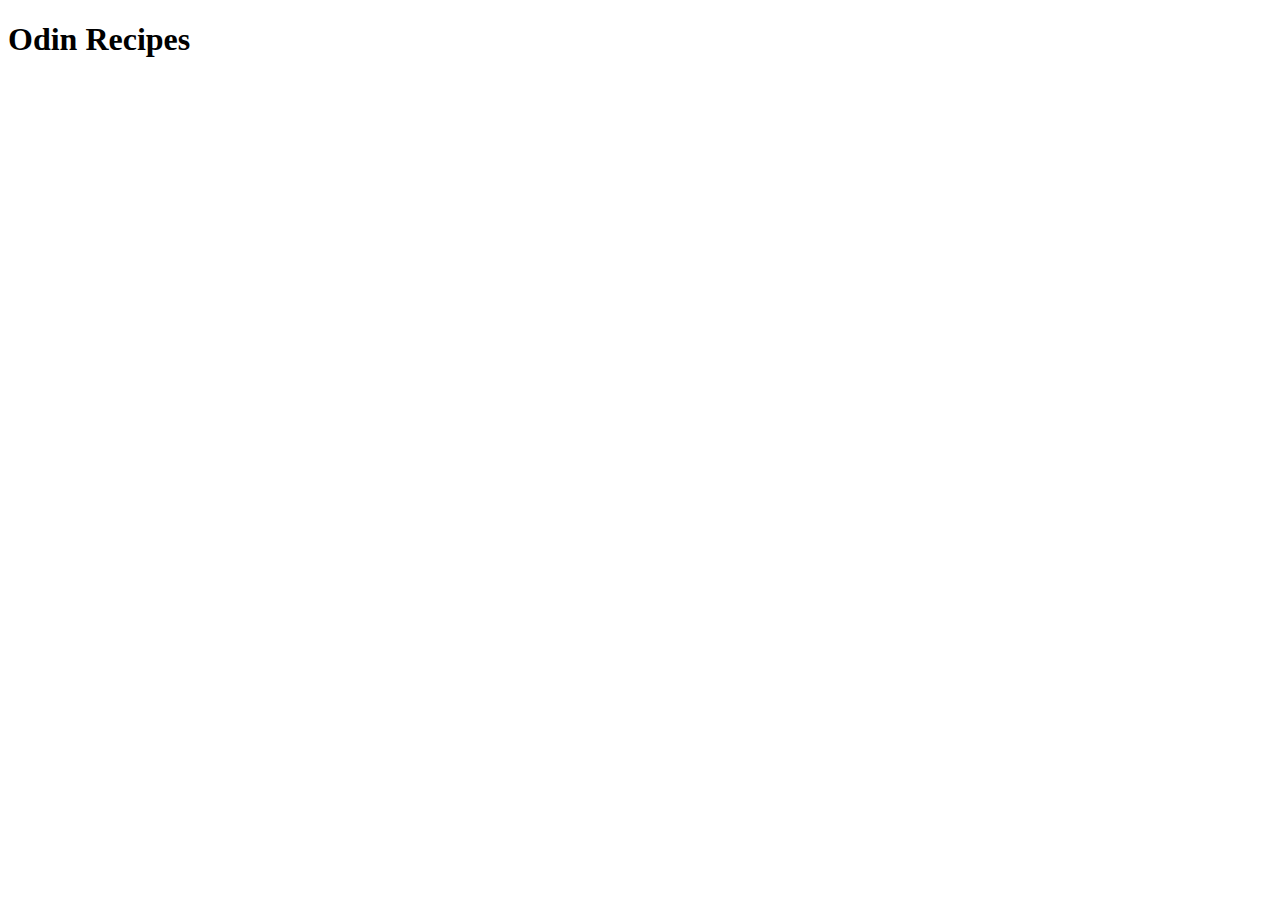
==== index.html @ 8bdc64a0 "edit index.html" ====
<!DOCTYPE html>
<html lang="en">
<head>
    <meta charset="UTF-8">
    <meta http-equiv="X-UA-Compatible" content="IE=edge">
    <meta name="viewport" content="width=device-width, initial-scale=1.0">
    <title>Fun recipies</title>
</head>
<body>
    <h1>Odin Recipes</h1>
    
</body>
</html>
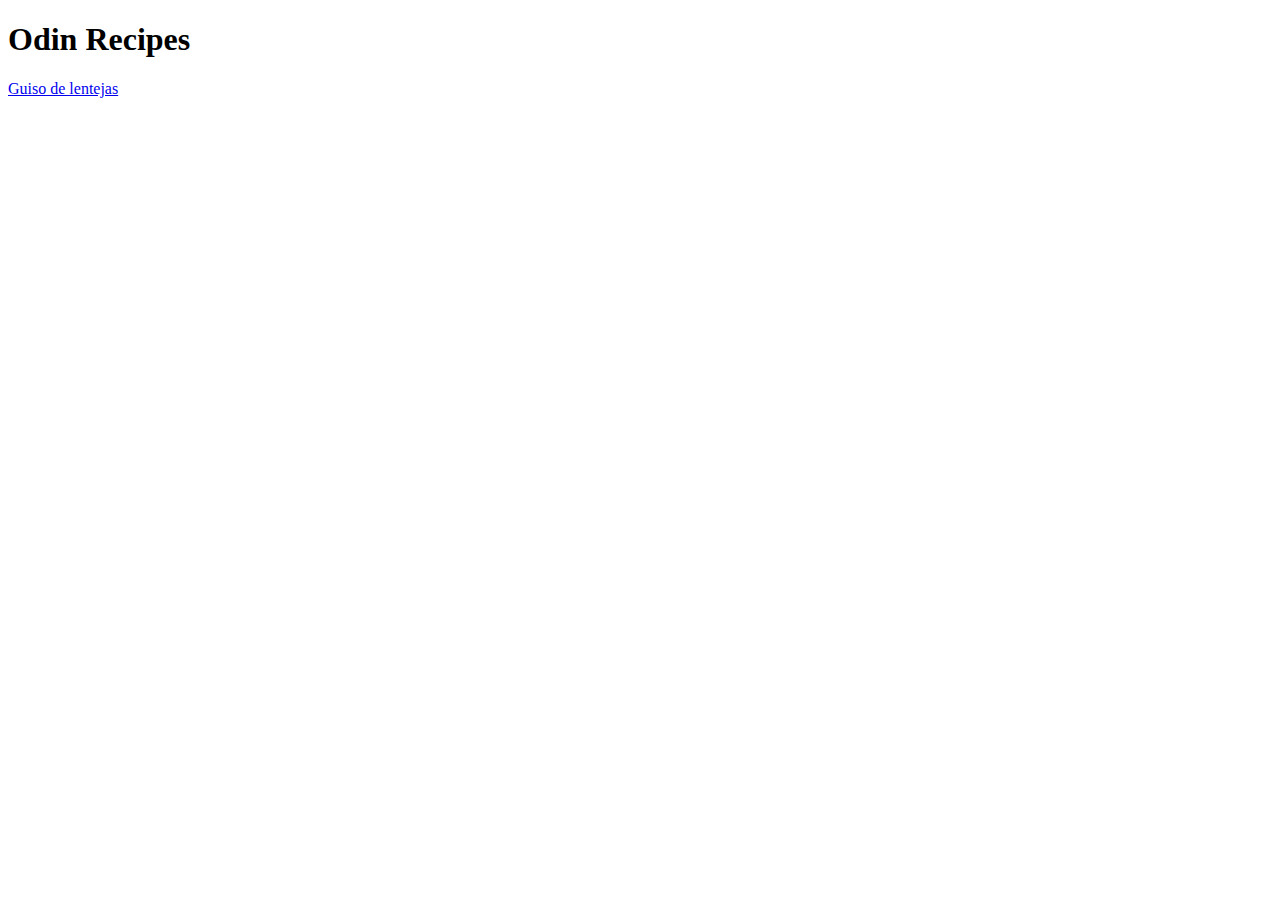
==== commit 673beff1: "edit ../img/guiso.jpg" ====
--- a/index.html
+++ b/index.html
@@ -8,6 +8,7 @@
 </head>
 <body>
     <h1>Odin Recipes</h1>
+    <a href="./recipes/guiso.html">Guiso de lentejas</a>
     
 </body>
 </html>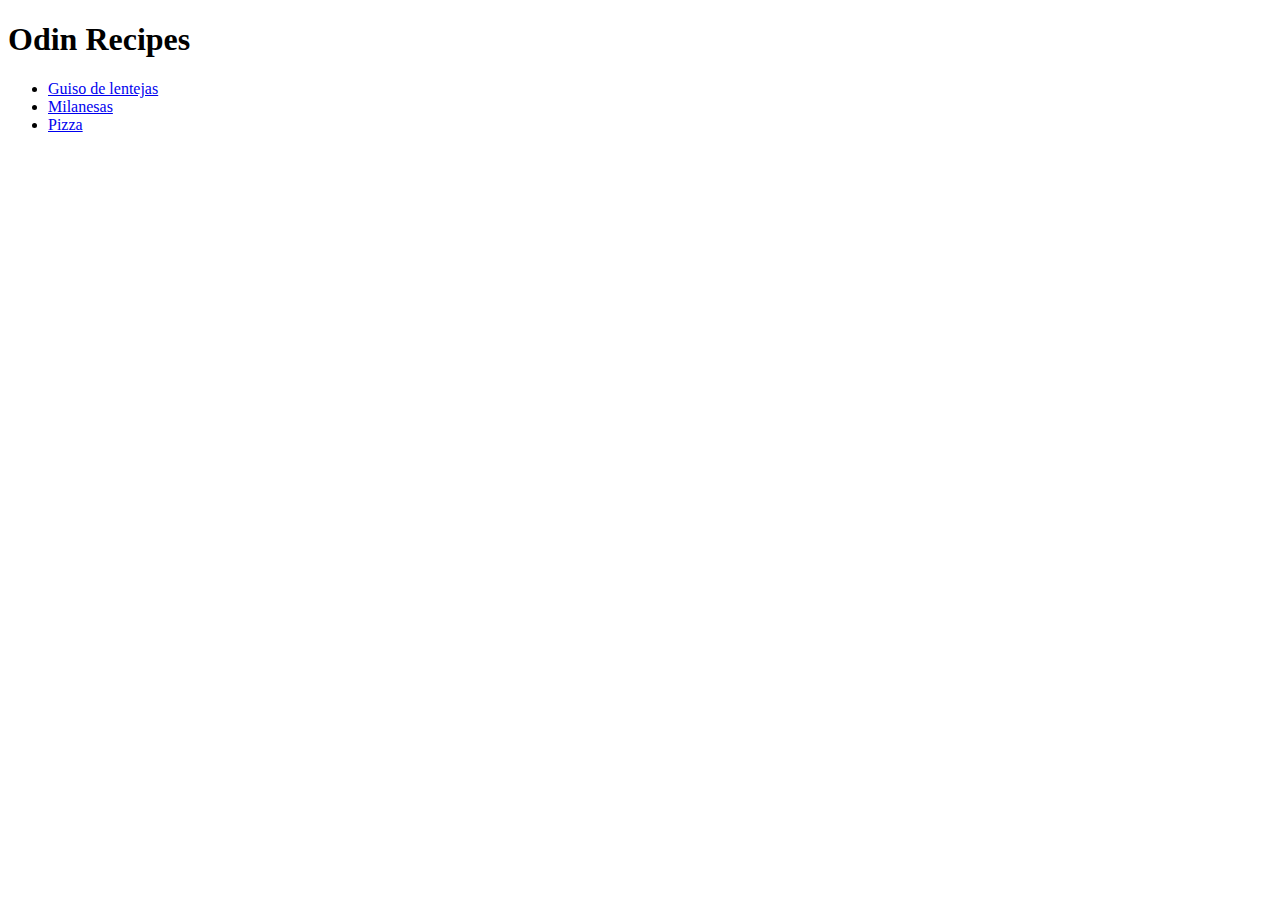
==== commit 66203ec8: "edit ../index.html and guiso.html" ====
--- a/index.html
+++ b/index.html
@@ -8,7 +8,11 @@
 </head>
 <body>
     <h1>Odin Recipes</h1>
-    <a href="./recipes/guiso.html">Guiso de lentejas</a>
-    
+    <ul>
+        <li><a href="./recipes/guiso.html">Guiso de lentejas</a></li>
+        <li><a href="./recipes/milanesa.html">Milanesas</a></li>
+        <li><a href="./recipes/pizza.html">Pizza</a></li>
+
+    </ul>
 </body>
 </html>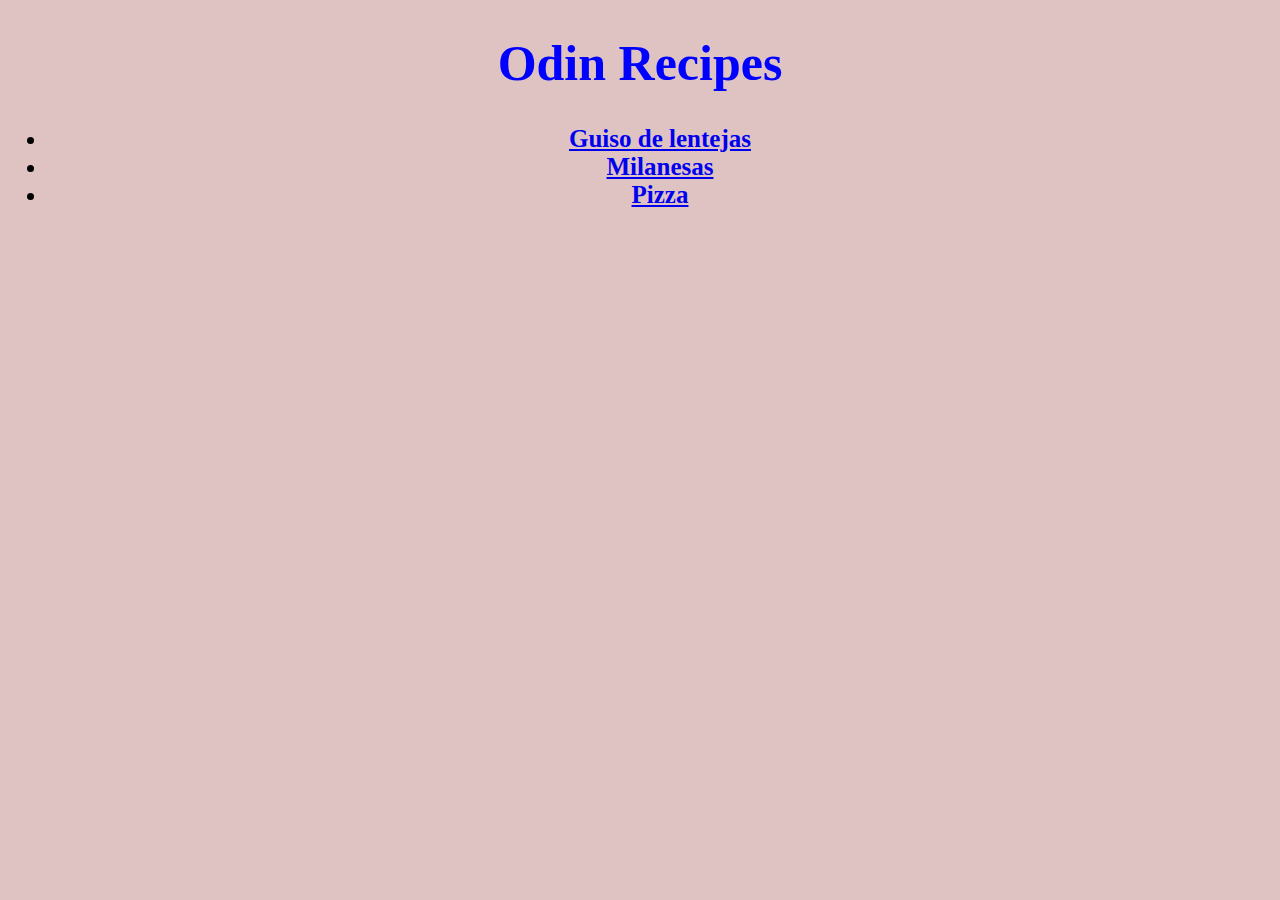
==== commit 6f5fb44c: "edit index.html and style.css" ====
--- a/index.html
+++ b/index.html
@@ -1,18 +1,25 @@
 <!DOCTYPE html>
 <html lang="en">
 <head>
+
     <meta charset="UTF-8">
     <meta http-equiv="X-UA-Compatible" content="IE=edge">
     <meta name="viewport" content="width=device-width, initial-scale=1.0">
     <title>Fun recipies</title>
+    <link rel="stylesheet" href="./style.css">
+             
+   
 </head>
-<body>
-    <h1>Odin Recipes</h1>
-    <ul>
+
+<body class="body">
+
+    <h1 class="hh">Odin Recipes</h1>
+    <ul class="ul">
         <li><a href="./recipes/guiso.html">Guiso de lentejas</a></li>
         <li><a href="./recipes/milanesa.html">Milanesas</a></li>
         <li><a href="./recipes/pizza.html">Pizza</a></li>
 
     </ul>
+
 </body>
 </html>--- a/style.css
+++ b/style.css
@@ -0,0 +1,18 @@
+.body {
+    background-color: rgb(223, 195, 195);
+}
+
+.hh {
+    text-align: center;
+    font-size: 50px;
+    font-weight: bold;
+    color: blue;
+}
+
+.ul {
+    font-size: 25px;
+    font-weight: bold;
+    height: auto;
+    text-align: center;
+
+}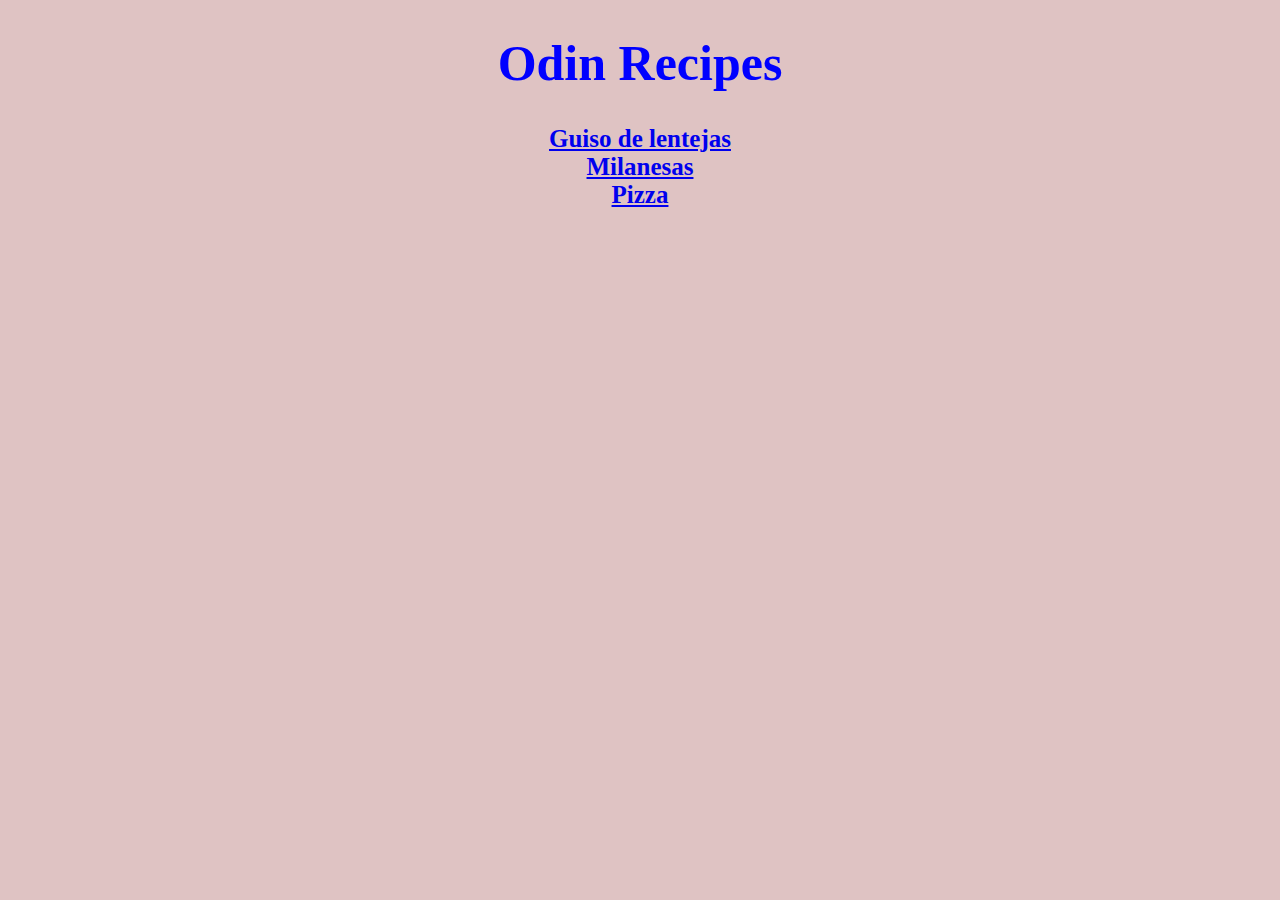
==== commit 1627f2ab: "edit index.html and style.css" ====
--- a/index.html
+++ b/index.html
@@ -14,12 +14,12 @@
 <body class="body">
 
     <h1 class="hh">Odin Recipes</h1>
-    <ul class="ul">
-        <li><a href="./recipes/guiso.html">Guiso de lentejas</a></li>
-        <li><a href="./recipes/milanesa.html">Milanesas</a></li>
-        <li><a href="./recipes/pizza.html">Pizza</a></li>
-
-    </ul>
+    <div class="a">
+        <a href="./recipes/guiso.html">Guiso de lentejas</a><br>
+        <a href="./recipes/milanesa.html">Milanesas</a><br>
+        <a href="./recipes/pizza.html">Pizza</a><br>
+    </div>
+    
 
 </body>
 </html>--- a/style.css
+++ b/style.css
@@ -15,4 +15,59 @@
     height: auto;
     text-align: center;
 
-}+}
+/* lo de arriba es solo para index */
+
+#comida {
+    text-align: center;
+    font-size: 50px;
+    font-weight: bold;
+    color: blue;
+}
+
+.ingredientes {
+
+    font-size: 15px;
+    font-weight: bold;
+    height: auto;
+    text-align: center;
+}
+
+.titulos {
+    text-align: center;
+    font-size: 25px;
+    color: blue;
+    font-weight: bold;
+}
+
+.p{
+    text-align: center;
+    font-size: 15px;
+    font-weight: bold;
+}
+
+.a {
+    text-align: center;
+    font-size: 25px;
+    color: blue;
+    font-weight: bold;
+    }
+
+    #image {
+        display: block;
+        margin-left: auto;
+        margin-right: auto;
+        width: 50%;
+    }
+
+    #pizza {
+        /* ajustar el tama;o de la imagen*/
+    }
+
+    #milanesa{
+        /* ajustar el tama;o de la imagen*/
+    }
+
+    #guiso {
+        /* ajustar el tama;o de la imagen*/
+    }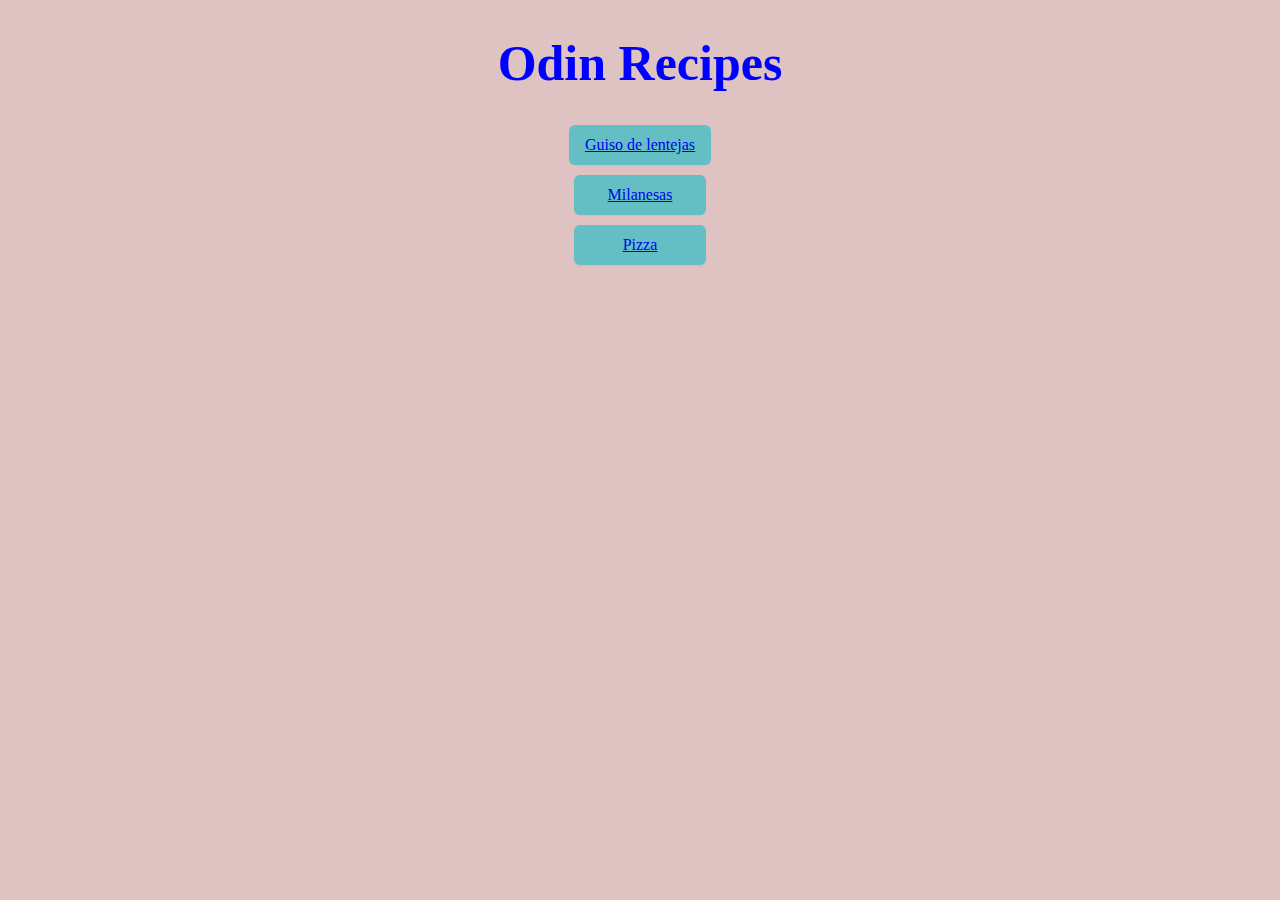
==== commit 1768d67b: "index.html stlye.css" ====
--- a/index.html
+++ b/index.html
@@ -15,9 +15,9 @@
 
     <h1 class="hh">Odin Recipes</h1>
     <div class="a">
-        <a href="./recipes/guiso.html">Guiso de lentejas</a><br>
-        <a href="./recipes/milanesa.html">Milanesas</a><br>
-        <a href="./recipes/pizza.html">Pizza</a><br>
+        <a href="./recipes/guiso.html" class="button button--medium button--primary">Guiso de lentejas</a><br>
+        <a href="./recipes/milanesa.html" class="button button--medium button--primary">Milanesas</a><br>
+        <a href="./recipes/pizza.html" class="button button--medium button--primary">Pizza</a><br>
     </div>
     
 
--- a/style.css
+++ b/style.css
@@ -15,6 +15,33 @@
     height: auto;
     text-align: center;
 
+}
+
+.button {
+    min-width: 100px;
+    border-color: transparent;
+    border-radius: .375rem;
+    border-width: 1px;
+    display: inline-flex;
+    align-items: center;
+    justify-content: center;
+    font-weight: 500;
+    font-size: 1rem;
+    line-height: 1.5rem;
+
+
+}
+
+.button--medium {
+    padding: .5rem 1rem;
+    margin-bottom: 10px;
+}
+
+.button--primary {
+    --tw-bg-opacity: 1;
+    background-color: rgba(99,191,196,var(--tw-bg-opacity));
+    --tw-shadow: 0 1px 2px 0 rgba(0,0,0,0.05);
+    box-shadow: var(--tw-ring-offset-shadow,0 0 transparent),var(--tw-ring-shadow,0 0 transparent),var(--tw-shadow);
 }
 /* lo de arriba es solo para index */
 
